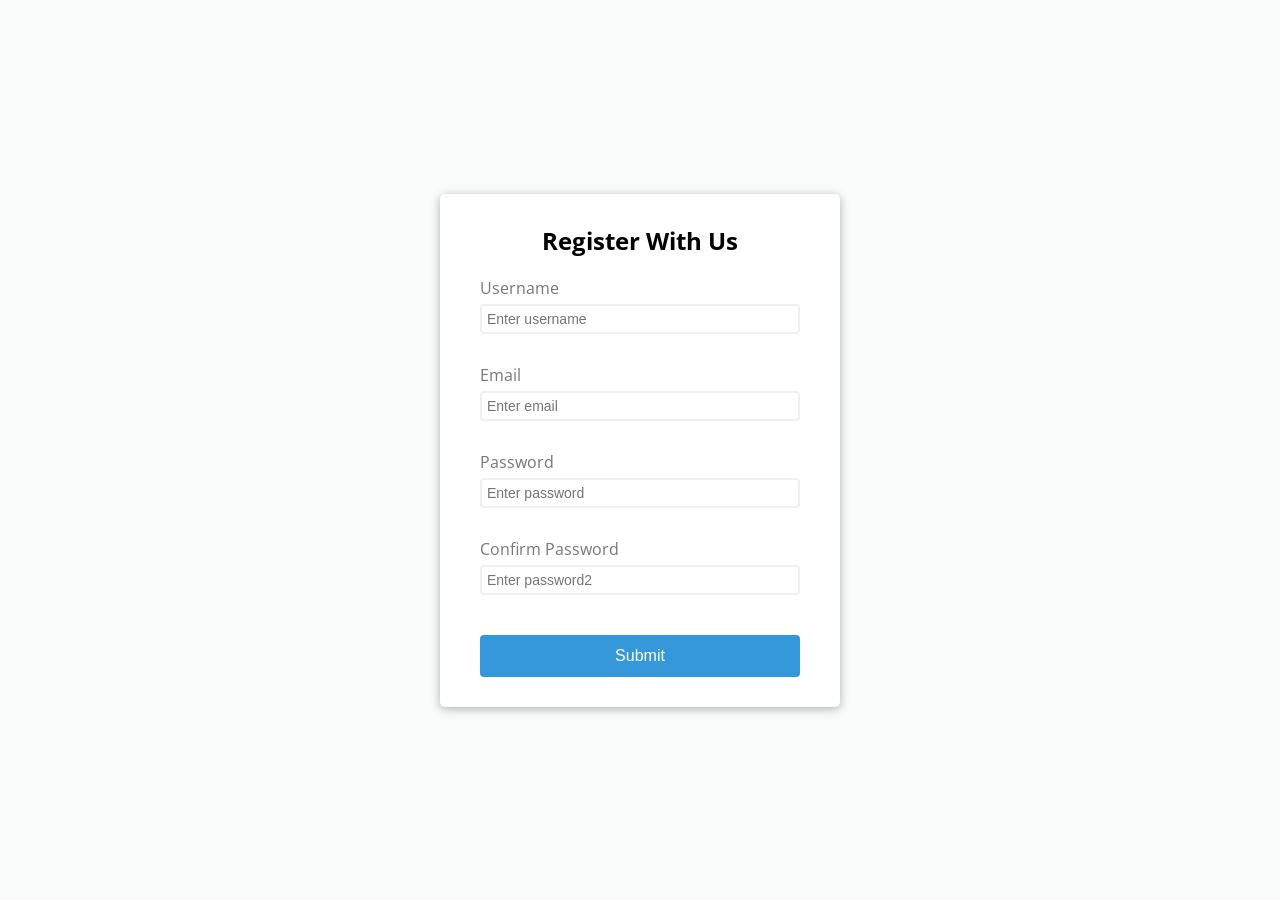
==== index.html @ 2a90a25d "Add files via upload" ====
<!DOCTYPE html>
<html lang="en">
  <head>
    <meta charset="UTF-8" />
    <meta name="viewport" content="width=device-width, initial-scale=1.0" />
    <title>Document</title>
    <link rel="stylesheet" href="style.css" />
  </head>
  <body>
    <div class="container">
      <form id="form" class="form">
        <h2>Register With Us</h2>
        <div class="form-control">
          <label for="username">Username</label>
          <input type="text" id="username" placeholder="Enter username" />
          <small>Error message</small>
        </div>
        <div class="form-control">
          <label for="email">Email</label>
          <input type="text" id="email" placeholder="Enter email" />
          <small>Error message</small>
        </div>
        <div class="form-control">
          <label for="password">Password</label>
          <input type="text" id="password" placeholder="Enter password" />
          <small>Error message</small>
        </div>
        <div class="form-control">
          <label for="password2">Confirm Password</label>
          <input type="text" id="password2" placeholder="Enter password2" />
          <small>Error message</small>
        </div>
        <button type="submit">Submit</button>
      </form>
    </div>
    <script src="script.js"></script>
  </body>
</html>
---- style.css ----
@import url("https://fonts.googleapis.com/css2?family=Open+Sans:ital,wght@0,300;0,400;0,700;0,800;1,300;1,400;1,700;1,800&display=swap");

:root {
  --success-color: #2ecc71;
  --error-color: #e74c3c;
}

* {
  box-sizing: border-box;
}

body {
  background-color: #f9fbfa;
  font-family: "Open Sans", sans-serif;
  display: flex;
  align-items: center;
  justify-content: center;
  min-height: 100vh;
  margin: 0;
}

.container {
  background-color: white;
  border-radius: 5px;
  box-shadow: 0 2px 10px rgba(0, 0, 0, 0.3);
  width: 400px;
}

h2 {
  margin: 0 0 20px;
  text-align: center;
}

.form {
  padding: 30px 40px;
}

.form-control {
  margin-bottom: 10px;
  padding-bottom: 20px;
  position: relative;
}

.form-control label {
  color: #777;
  display: block;
  margin-bottom: 5px;
}

.form-control input {
  border: solid 2px #f0f0f0;
  border-radius: 4px;
  display: block;
  width: 100%;
  font-size: 14px;
  padding: 5px;
}

.form-control input:focus {
  outline: none;
  border-color: #777;
}

.form-control.success input {
  border-color: var(--success-color);
}

.form-control.error input {
  border-color: var(--error-color);
}

.form-control small {
  color: var(--error-color);
  position: absolute;
  bottom: 0;
  left: 0;
  visibility: hidden;
}

.form-control.error small {
  visibility: visible;
}

.form button {
  cursor: pointer;
  background-color: #3498db;
  border: 2px solid #3498db;
  border-radius: 4px;
  color: #fff;
  display: block;
  font-size: 16px;
  padding: 10px;
  margin-top: 20px;
  width: 100%;
}
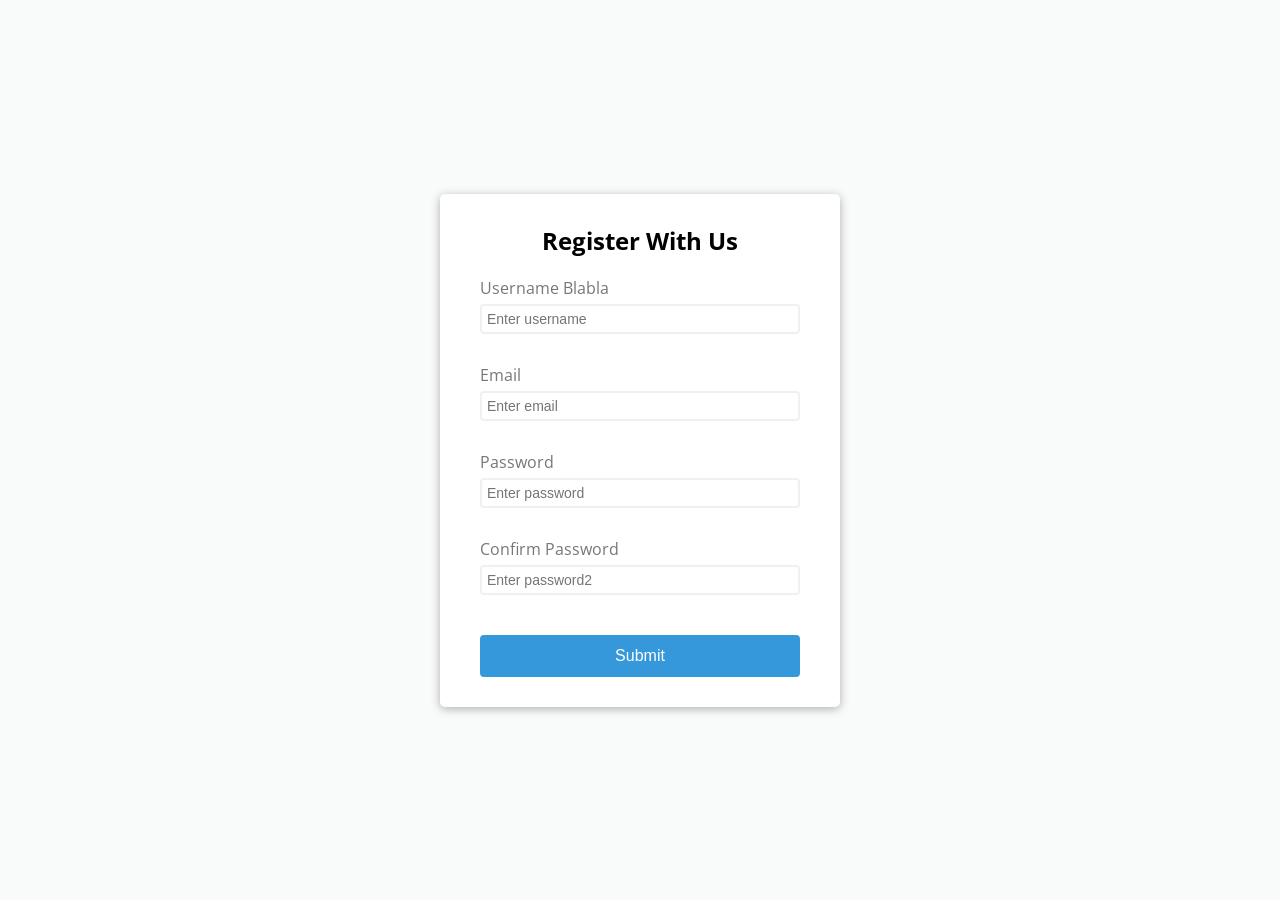
==== commit 7661c007: "Signup validation" ====
--- a/index.html
+++ b/index.html
@@ -11,7 +11,7 @@
       <form id="form" class="form">
         <h2>Register With Us</h2>
         <div class="form-control">
-          <label for="username">Username</label>
+          <label for="username">Username Blabla</label>
           <input type="text" id="username" placeholder="Enter username" />
           <small>Error message</small>
         </div>
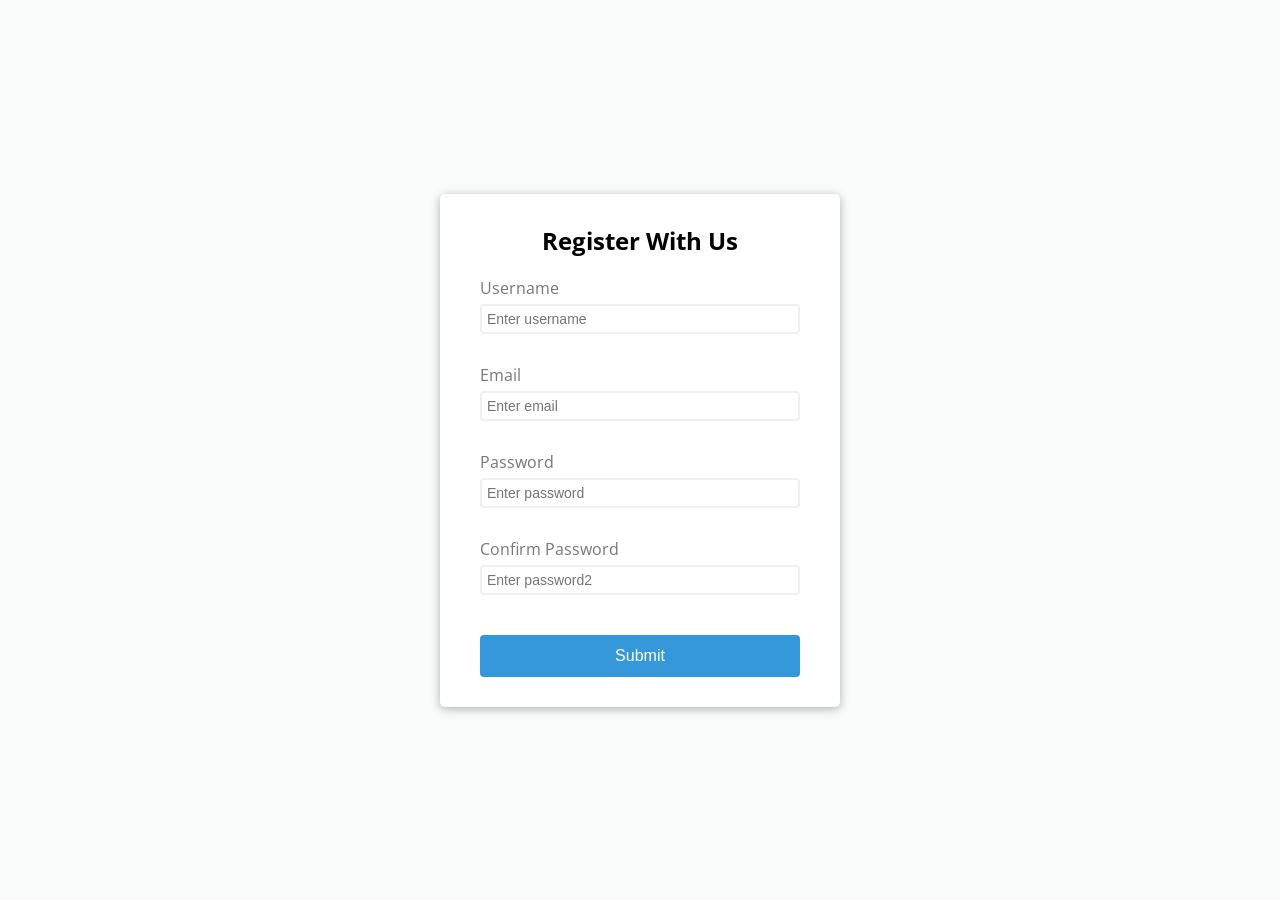
==== commit 82f3c5c7: "form" ====
--- a/index.html
+++ b/index.html
@@ -11,7 +11,7 @@
       <form id="form" class="form">
         <h2>Register With Us</h2>
         <div class="form-control">
-          <label for="username">Username Blabla</label>
+          <label for="username">Username</label>
           <input type="text" id="username" placeholder="Enter username" />
           <small>Error message</small>
         </div>
@@ -22,12 +22,12 @@
         </div>
         <div class="form-control">
           <label for="password">Password</label>
-          <input type="text" id="password" placeholder="Enter password" />
+          <input type="password" id="password" placeholder="Enter password" />
           <small>Error message</small>
         </div>
         <div class="form-control">
           <label for="password2">Confirm Password</label>
-          <input type="text" id="password2" placeholder="Enter password2" />
+          <input type="password" id="password2" placeholder="Enter password2" />
           <small>Error message</small>
         </div>
         <button type="submit">Submit</button>
